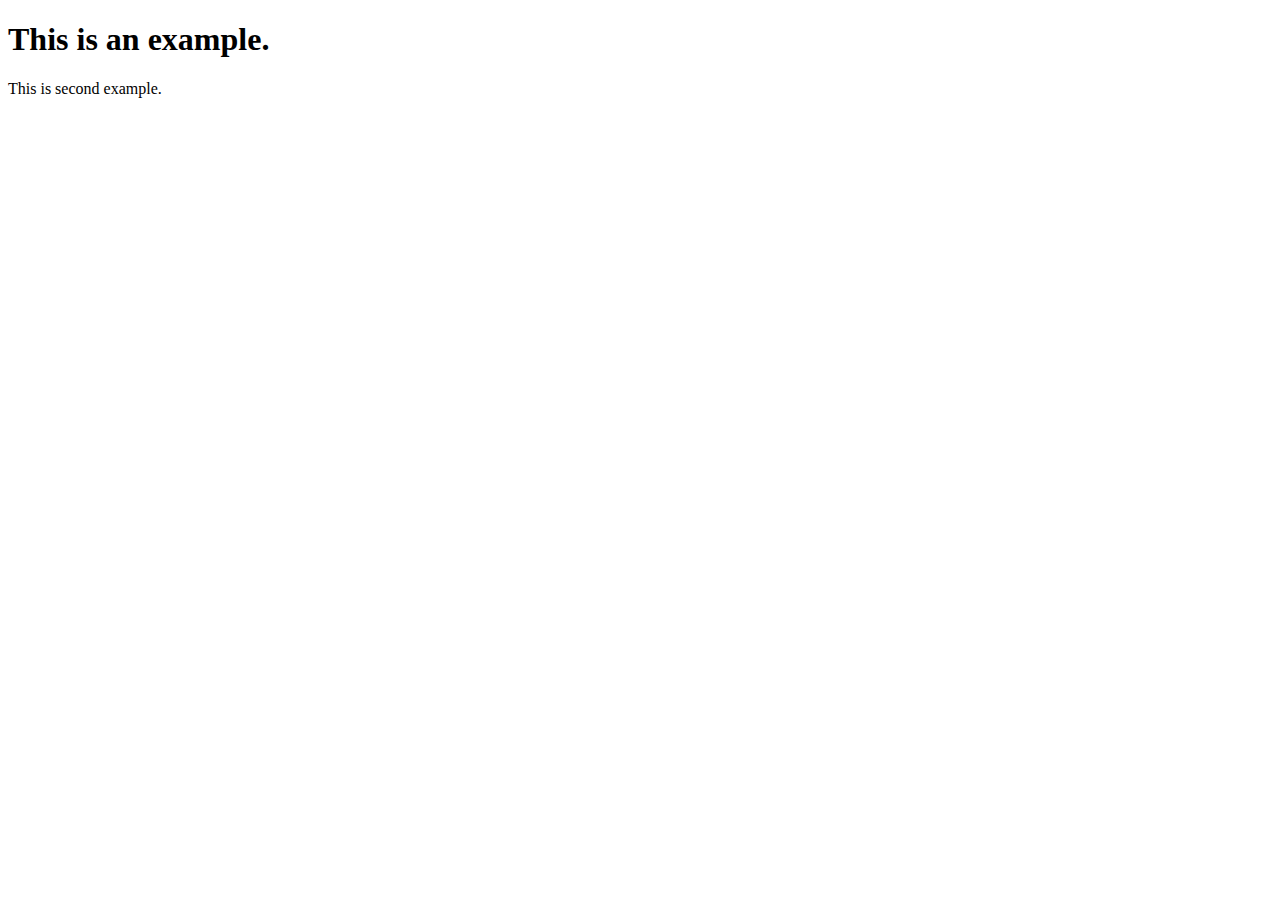
==== index.html @ ab10c907 "added index html file" ====
<!DOCTYPE html>
<html lang="en">
<head>
    <meta charset="UTF-8">
    <meta http-equiv="X-UA-Compatible" content="IE=edge">
    <meta name="viewport" content="width=device-width, initial-scale=1.0">
    <title>Document</title>
</head>
<body>
    <h1> This is an example.</h1>
    <p> This is second example.</p>
</body>
</html>
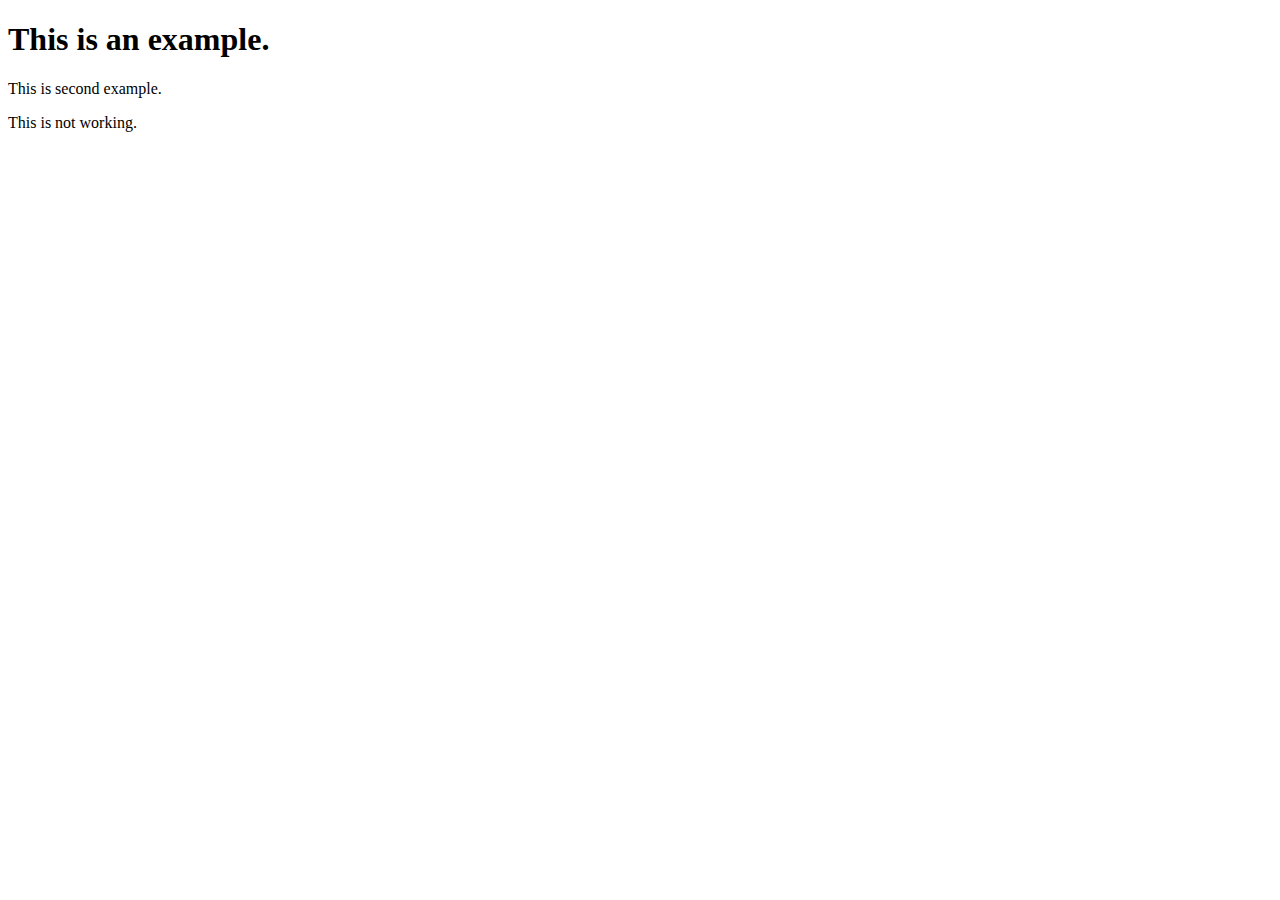
==== commit d8f8e9cd: "added index html file." ====
--- a/index.html
+++ b/index.html
@@ -9,5 +9,6 @@
 <body>
     <h1> This is an example.</h1>
     <p> This is second example.</p>
+    <p>This is not working.</p>
 </body>
 </html>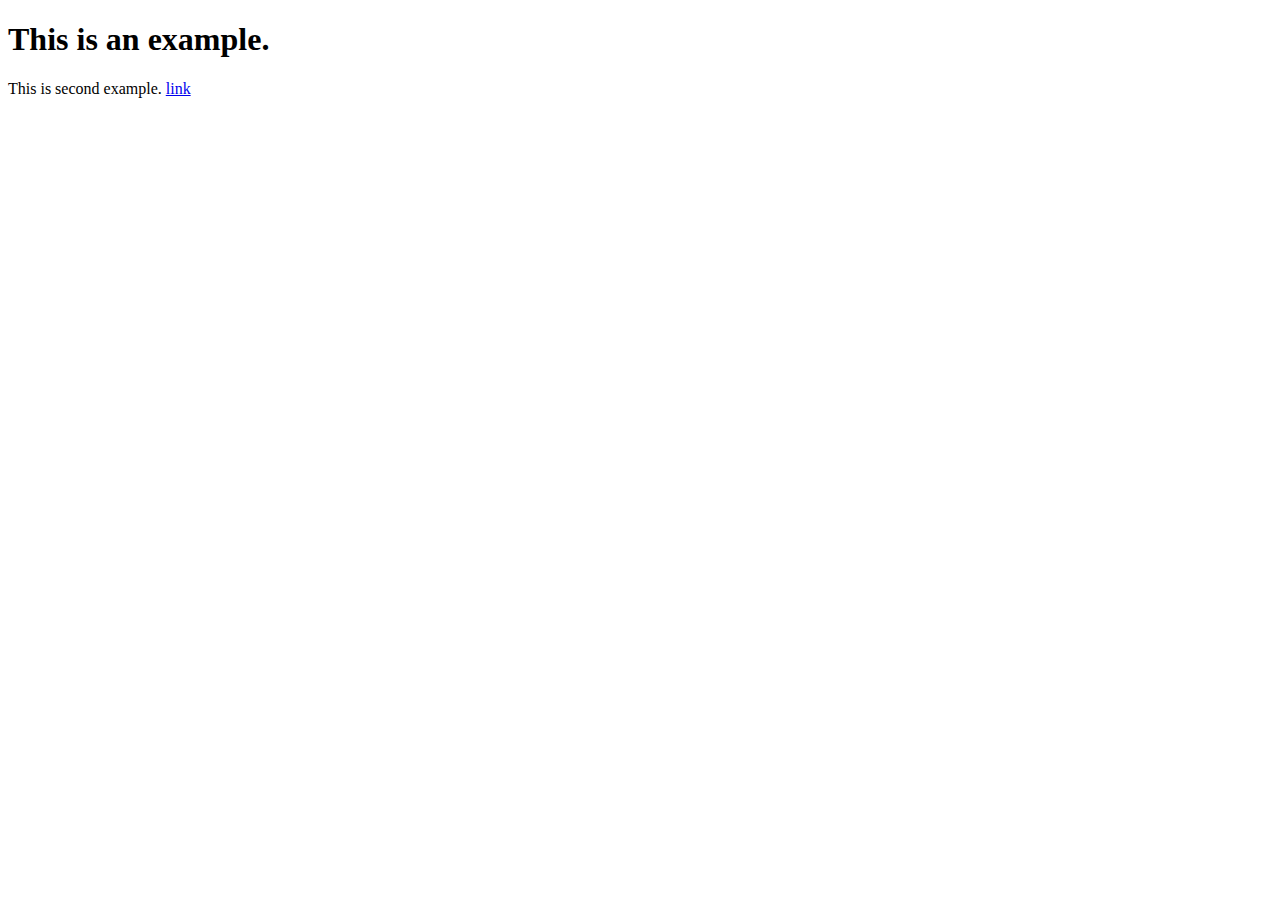
==== commit 2083c79f: "this is first commit" ====
--- a/index.html
+++ b/index.html
@@ -8,7 +8,10 @@
 </head>
 <body>
     <h1> This is an example.</h1>
-    <p> This is second example.</p>
-    <p>This is not working.</p>
+    <p> This is second example.
+        <a href ="url" target = "_blank"> link </a>
+
+    </p>
+    
 </body>
 </html>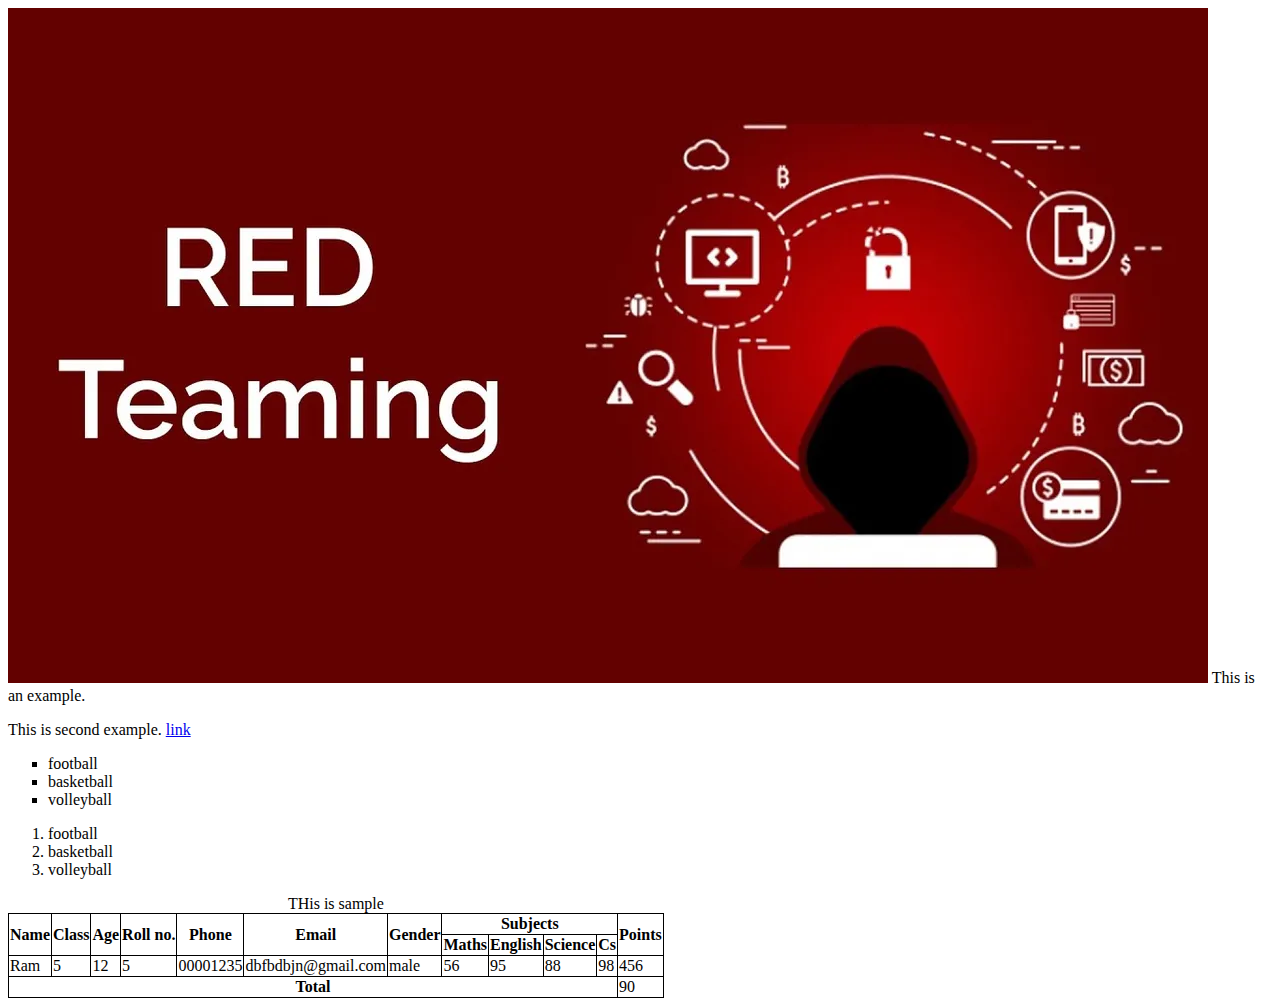
==== commit 3ae936e5: "this is example" ====
--- a/index.html
+++ b/index.html
@@ -5,13 +5,70 @@
     <meta http-equiv="X-UA-Compatible" content="IE=edge">
     <meta name="viewport" content="width=device-width, initial-scale=1.0">
     <title>Document</title>
+    <style> 
+     table{
+        border:1px solid black;
+        border-collapse: collapse;
+     }
+    </style>
 </head>
 <body>
+    <img src="rt.png" alt="attributes image"
     <h1> This is an example.</h1>
     <p> This is second example.
         <a href ="url" target = "_blank"> link </a>
-
     </p>
-    
+    <ul style="list-style-type:square;">
+        <li> football</li>
+        <li> basketball</li>
+        <li> volleyball</li>
+    </ul>
+    <ol type="1">
+        <li> football</li>
+        <li> basketball</li>
+        <li> volleyball</li>
+    </ol>
+    <table border="1px">
+        <caption> THis is sample</caption>
+        <thead>
+            <tr>
+                <th rowspan="2"> Name </th>
+                <th rowspan="2"> Class </th>
+                <th rowspan="2"> Age</th>
+                <th rowspan="2"> Roll no.</th>
+                <th rowspan="2"> Phone </th>
+                <th rowspan="2"> Email</th>
+                <th rowspan="2"> Gender</th>
+                <th colspan="4"> Subjects </th>
+                <th rowspan="2"> Points</th>
+            </tr>
+            <tr>
+                <th> Maths</th>
+                <th> English</th>
+                <th> Science</th>
+                <th> Cs</th>
+            </tr>
+        </thead>
+        <tbody> 
+            <tr>
+                <td> Ram </td>
+                <td> 5 </td>
+                <td>12</td>
+                <td>5</td>
+                <td>00001235</td>
+                <td> dbfbdbjn@gmail.com</td>
+                <td>male</td>
+                <td>56</td>
+                <td>95</td>
+                <td>88</td>
+                <td>98</td>
+                <td>456</td>
+            </tr>
+        </tbody>
+        <tfoot>
+            <th colspan="11">Total </th>
+            <td>90</td>
+        </tfoot>
+    </table>
 </body>
 </html>